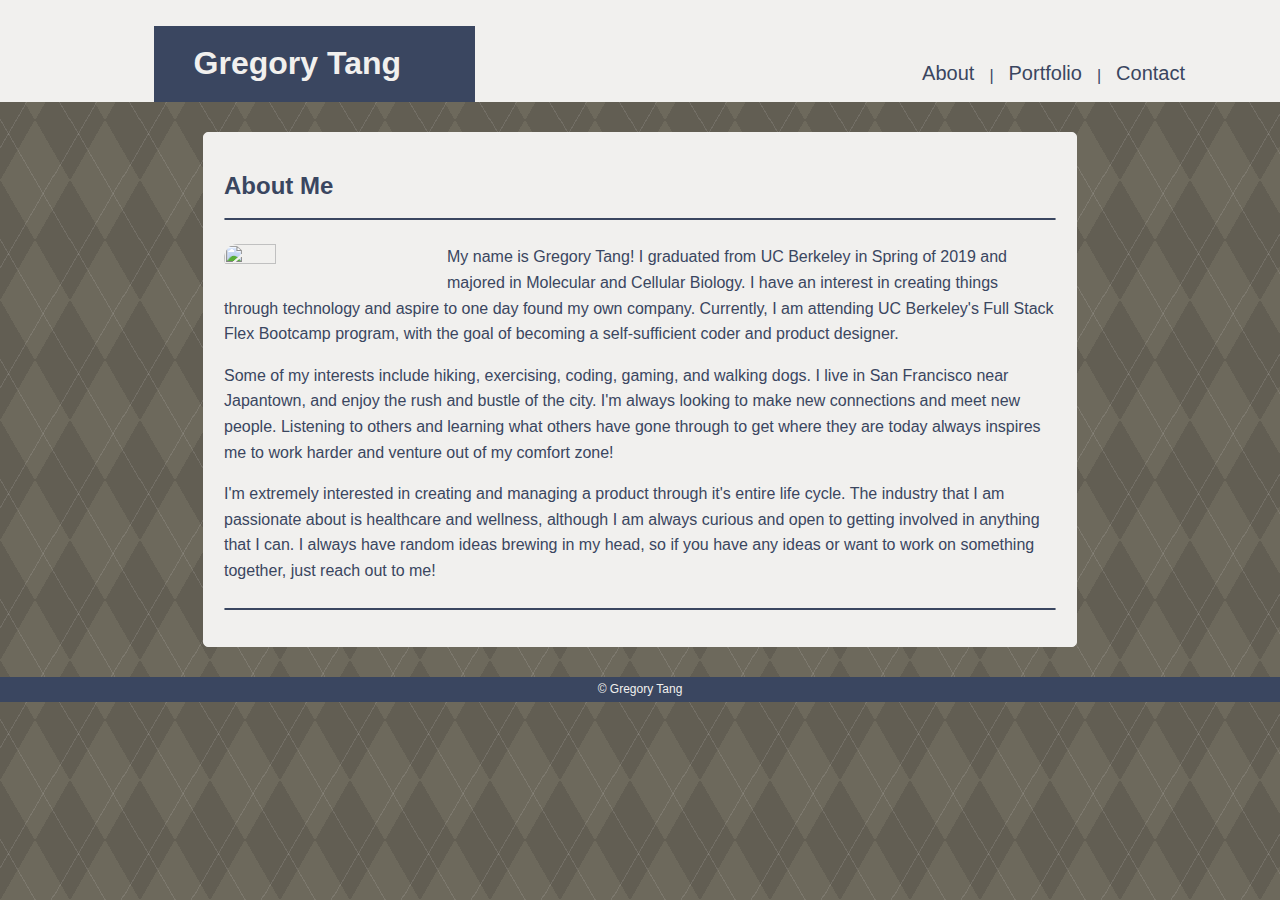
==== index.html @ 006f3dfa "Completed contact page of my website - Used same shell from the main page of the website" ====
<!DOCTYPE html>
<html lang="en">

<head>
  <meta charset="UTF-8">
  <meta name="viewport" content="width=device-width, initial-scale=1.0">
  <meta http-equiv="X-UA-Compatible" content="ie=edge">
  <title>About Me</title>
  <link rel="stylesheet" type="text/css" href="assets/css/style.css">
</head>

<body>
  <header>
    <h1>Gregory Tang</h1>
  </header>
    
  <nav class="navBar">
      <ul class="list">
          <li class="navContent"><a href="index.html" class="navLink">About</a></li>
          <li class="navLine">|</li>
          <li class="navContent"><a href="portfolio.html" class="navLink">Portfolio</a></li>
          <li class="navLine">|</li>
          <li class="navContent"><a href="contact.html" class="navLink">Contact</a></li>
      </ul>
  </nav>
  
  <section id="main-bio" class="clearfix">
      <h2 class="name">About Me</h2>
      <hr class="line2">
      <img id="bio-image" src="ProfilePic.jpg">

        <p class="par1"> 
            My name is Gregory Tang! I graduated from UC Berkeley in Spring of 2019 and majored in Molecular and Cellular Biology. I have an interest in creating things through technology and aspire to one day found my own company. Currently, I am attending UC Berkeley's Full Stack Flex Bootcamp program, with the goal of becoming a self-sufficient coder and product designer.
        </p>
        <p class="par2">
            Some of my interests include hiking, exercising, coding, gaming, and walking dogs. I live in San Francisco near Japantown, and enjoy the rush and bustle of the city. I'm always looking to make new connections and meet new people. Listening to others and learning what others have gone through to get where they are today always inspires me to work harder and venture out of my comfort zone! 
        </p>
        <p class="par3">
          I'm extremely interested in creating and managing a product through it's entire life cycle. The industry that I am passionate about is healthcare and wellness, although I am always curious and open to getting involved in anything that I can. I always have random ideas brewing in my head, so if you have any ideas or want to work on something together, just reach out to me!
        </p>
        <hr class="line3">
        
      </section>

  <footer>
      &copy Gregory Tang
  </footer>
</body>

</html>
---- assets/css/style.css ----
header {
    background-color: #f1f0ee;
    font-size: 16px;
    padding-top: 5px;
}
body {
    background-color: #6d695c;
background-image:
repeating-linear-gradient(120deg, rgba(255,255,255,.1), rgba(255,255,255,.1) 1px, transparent 1px, transparent 60px),
repeating-linear-gradient(60deg, rgba(255,255,255,.1), rgba(255,255,255,.1) 1px, transparent 1px, transparent 60px),
linear-gradient(60deg, rgba(0,0,0,.1) 25%, transparent 25%, transparent 75%, rgba(0,0,0,.1) 75%, rgba(0,0,0,.1)),
linear-gradient(120deg, rgba(0,0,0,.1) 25%, transparent 25%, transparent 75%, rgba(0,0,0,.1) 75%, rgba(0,0,0,.1));
background-size: 70px 120px;
background-position: 54px 55px, 0px 0px, 0px 0px, 0px 0px, 0px 0px;
    line-height: 160%;
    font-family: 'Open Sans', sans-serif;
    margin: 0px;
    color: #3a4660;
}
.navBar {
    position: relative;
    top: -60px;
    right: 80px;
}
.navLine {
    color: #3a4660;
}
.list {
    list-style-type: none;
    margin: 0;
    padding: 0;
    overflow: hidden;
    float: right;
}
a {
    color: #3a4660;
    padding: 15px;
    font-size: 20px;
}
.navLink {
    color: #3a4660;
    text-decoration: none;
}
.navContent {
    position: relative;
    bottom: 2px;
}
li {
    float: left;
}
.clearfix::after {
        content: "";
        display: block;
        clear: both;
}
section {
    width: 65%;
    margin: auto;
    background: #f1f0ee;
    padding: 20px;
    margin-bottom: 30px;
    margin-top: 30px;
    border-style: solid;
    border-radius: 5px;
    border-color: #f1f0ee;
    border-width: 1px;
    position: relative;
}
h1 {
    padding: 25px 25px 25px 40px;
    background: #3a4660;
    width: 20%;
    min-width: 235px;
    margin-left: 12%;
    color: #f1f0ee;
}
#bio-image {
        border-radius: 20px;
        height: 25%;
        width: 25%;
        float: left;
        margin-right: 15px;
        margin-bottom: 0px;
    }
.line2 {
    margin-bottom: 24px;
    border: 1.5px solid #3a4660;
    border-radius: 1px;
}
.line3 {
    margin-bottom: 24px;
    border: 1.5px solid #3a4660;
    position: relative;
    top: 8px;
    border-radius: 1px;
}
    .par1 .par2 {
    color: #3a4660;
}
footer {
    text-align: center;
    font-size: 12px;
    color: #f1f0ee;
    background-color: #3a4660;
}




.textBox{
    width: 745px;
    height: 25px;
    padding-left: 7px;
}

.textBoxforMessage {
    width: 745px;
    height: 180px;
    margin-top: -15px;
}
.button {
    background-color: #3a4660;
    color: #f1f0ee;
    padding: 6px 15px 6px 15px;
    position: relative;
    top: 10px;
    width: 80px;
}
.form {
    margin-top: -15px;
}
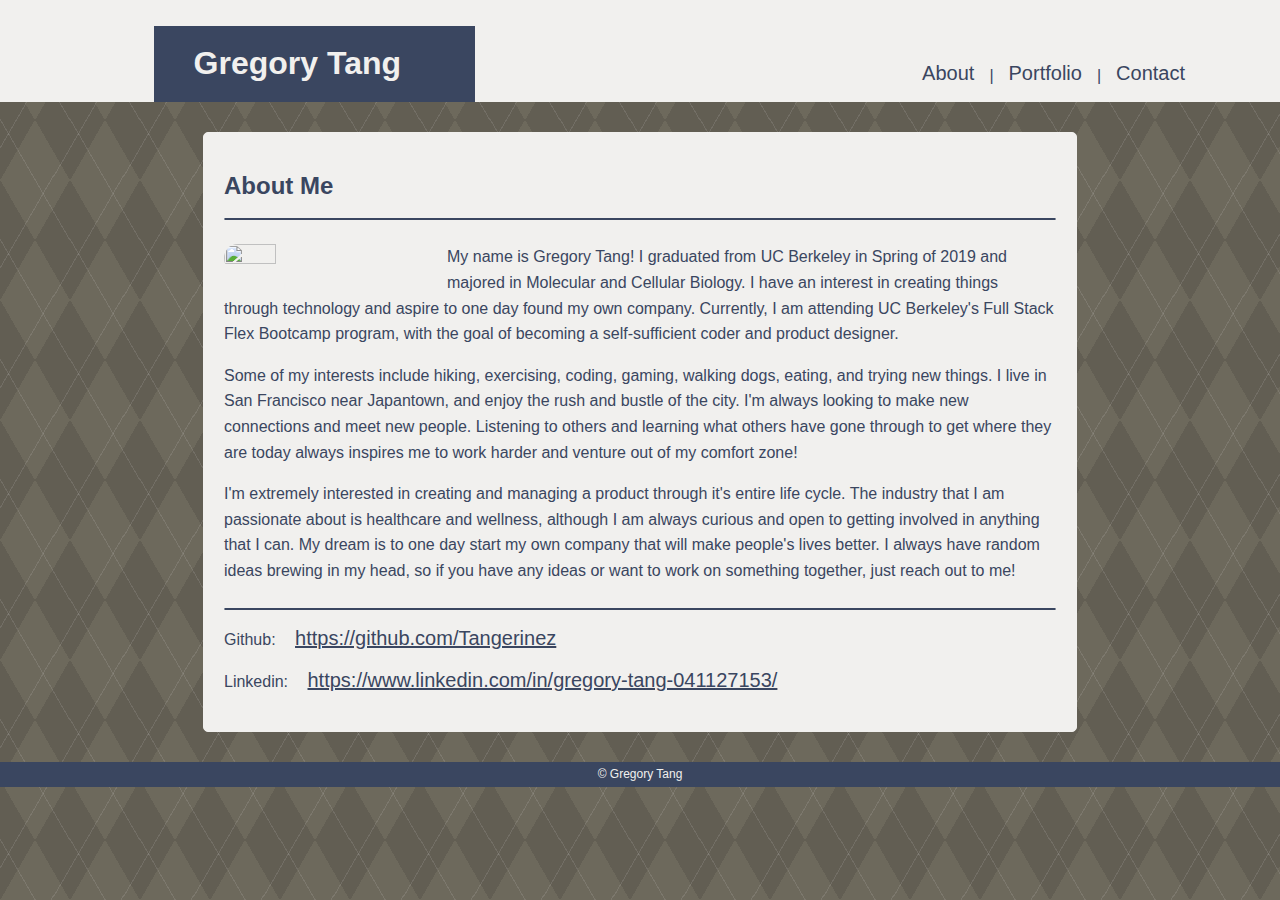
==== commit 276dd9ef: "fixed linkedin url on front page" ====
--- a/index.html
+++ b/index.html
@@ -33,18 +33,25 @@
             My name is Gregory Tang! I graduated from UC Berkeley in Spring of 2019 and majored in Molecular and Cellular Biology. I have an interest in creating things through technology and aspire to one day found my own company. Currently, I am attending UC Berkeley's Full Stack Flex Bootcamp program, with the goal of becoming a self-sufficient coder and product designer.
         </p>
         <p class="par2">
-            Some of my interests include hiking, exercising, coding, gaming, and walking dogs. I live in San Francisco near Japantown, and enjoy the rush and bustle of the city. I'm always looking to make new connections and meet new people. Listening to others and learning what others have gone through to get where they are today always inspires me to work harder and venture out of my comfort zone! 
+            Some of my interests include hiking, exercising, coding, gaming, walking dogs, eating, and trying new things. I live in San Francisco near Japantown, and enjoy the rush and bustle of the city. I'm always looking to make new connections and meet new people. Listening to others and learning what others have gone through to get where they are today always inspires me to work harder and venture out of my comfort zone!  
         </p>
         <p class="par3">
-          I'm extremely interested in creating and managing a product through it's entire life cycle. The industry that I am passionate about is healthcare and wellness, although I am always curious and open to getting involved in anything that I can. I always have random ideas brewing in my head, so if you have any ideas or want to work on something together, just reach out to me!
+          I'm extremely interested in creating and managing a product through it's entire life cycle. The industry that I am passionate about is healthcare and wellness, although I am always curious and open to getting involved in anything that I can. My dream is to one day start my own company that will make people's lives better. I always have random ideas brewing in my head, so if you have any ideas or want to work on something together, just reach out to me!
         </p>
         <hr class="line3">
         
-      </section>
+        <p class="githubIndex">
+        Github: <a class="url-link" href="https://github.com/Tangerinez">https://github.com/Tangerinez</a>
+        </p>
+        <p class="LinkedinIndex">
+          Linkedin: <a class="url-link" href="https://www.linkedin.com/in/gregory-tang-041127153/">https://www.linkedin.com/in/gregory-tang-041127153/</a>
+        </p>
+  </section>
 
   <footer>
       &copy Gregory Tang
   </footer>
+
 </body>
 
 </html>